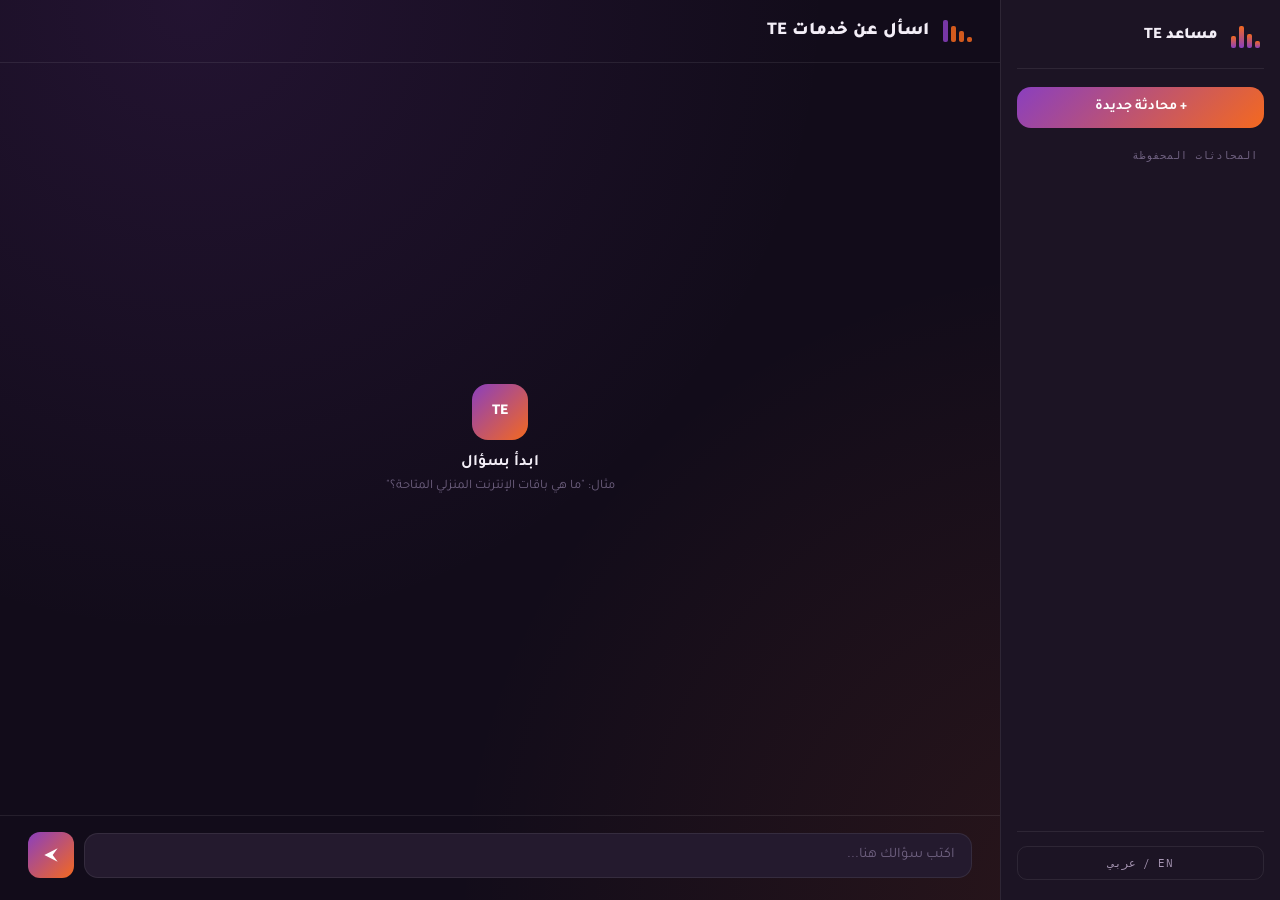
==== static/index.html @ 781058a5 "Initial commit" ====
<!DOCTYPE html>
<html lang="ar" dir="rtl">
<head>
<meta charset="UTF-8">
<meta name="viewport" content="width=device-width, initial-scale=1.0">
<title>مساعد TE.eg الذكي</title>
<link rel="preconnect" href="https://fonts.googleapis.com">
<link href="https://fonts.googleapis.com/css2?family=Tajawal:wght@400;500;700;900&family=IBM+Plex+Mono:wght@400;500&display=swap" rel="stylesheet">
<link rel="stylesheet" href="/static/style.css">
</head>
<body>

<div class="app">

  <aside class="sidebar" id="sidebar">
    <div class="brand">
      <div class="brand-mark" aria-hidden="true">
        <span></span><span></span><span></span><span></span>
      </div>
      <div class="brand-text">
        <strong>مساعد TE</strong>
      </div>
    </div>

    <button class="new-chat-btn" id="newChatBtn">
      <span>+ محادثة جديدة</span>
    </button>

    <div class="sessions-label">المحادثات المحفوظة</div>
    <div class="sessions-list" id="sessionsList">
      <!-- session items injected here -->
    </div>

    <div class="sidebar-footer">
      <button class="lang-toggle" id="langToggle" title="Switch language / تبديل اللغة">EN / عربي</button>
    </div>
  </aside>

  <main class="chat-pane">

    <header class="chat-header">
      <div class="signal-bars" aria-hidden="true">
        <i></i><i></i><i></i><i></i>
      </div>
      <div class="header-text">
        <h1 id="headerTitle">اسأل عن خدمات TE</h1>
      </div>
    </header>

    <div class="messages" id="messages">
      <div class="empty-state" id="emptyState">
        <div class="empty-mark">TE</div>
        <h2 id="emptyTitle">ابدأ بسؤال</h2>
        <p id="emptySub">مثال: "ما هي باقات الإنترنت المنزلي المتاحة؟"</p>
      </div>
    </div>

    <form class="composer" id="composerForm">
      <textarea id="messageInput" rows="1" placeholder="اكتب سؤالك هنا..." autocomplete="off"></textarea>
      <button type="submit" id="sendBtn" aria-label="إرسال">
        <svg viewBox="0 0 24 24" width="20" height="20"><path d="M4 12l16-8-6 8 6 8-16-8z" fill="currentColor"/></svg>
      </button>
    </form>

  </main>

</div>

<script src="/static/script.js"></script>
</body>
</html>
---- static/style.css ----
:root {
  --bg: #120C1A;
  --surface: #1C1424;
  --surface-2: #241A2E;
  --border: rgba(255,255,255,0.08);
  --purple: #8A3FBF;
  --purple-dim: #5A2C7A;
  --orange: #F4691F;
  --orange-dim: #C8511A;
  --text: #F3EEF7;
  --text-muted: #A796B3;
  --text-faint: #6F6180;
  --radius: 14px;
  --font-display: 'Tajawal', sans-serif;
  --font-mono: 'IBM Plex Mono', monospace;
}

* { box-sizing: border-box; }

html, body {
  height: 100%;
  margin: 0;
  background: var(--bg);
  color: var(--text);
  font-family: var(--font-display);
}

body {
  background-image:
    radial-gradient(circle at 15% 0%, rgba(138,63,191,0.14), transparent 45%),
    radial-gradient(circle at 85% 100%, rgba(244,105,31,0.10), transparent 45%);
}

.app {
  display: flex;
  height: 100vh;
  overflow: hidden;
}

/* ---------- Sidebar ---------- */
.sidebar {
  width: 280px;
  flex-shrink: 0;
  background: var(--surface);
  border-inline-end: 1px solid var(--border);
  display: flex;
  flex-direction: column;
  padding: 20px 16px;
}

.brand {
  display: flex;
  align-items: center;
  gap: 12px;
  padding: 4px 4px 20px;
  border-bottom: 1px solid var(--border);
  margin-bottom: 18px;
}

.brand-mark {
  display: flex;
  align-items: flex-end;
  gap: 3px;
  width: 30px;
  height: 24px;
}
.brand-mark span {
  display: block;
  width: 5px;
  background: linear-gradient(180deg, var(--orange), var(--purple));
  border-radius: 2px;
  animation: pulse 2.2s ease-in-out infinite;
}
.brand-mark span:nth-child(1) { height: 30%; animation-delay: 0s; }
.brand-mark span:nth-child(2) { height: 60%; animation-delay: .2s; }
.brand-mark span:nth-child(3) { height: 90%; animation-delay: .4s; }
.brand-mark span:nth-child(4) { height: 50%; animation-delay: .6s; }
@keyframes pulse {
  0%, 100% { opacity: .5; transform: scaleY(0.85); }
  50% { opacity: 1; transform: scaleY(1); }
}

.brand-text { display: flex; flex-direction: column; line-height: 1.3; }
.brand-text strong { font-size: 16px; font-weight: 900; }
.brand-text small { font-family: var(--font-mono); font-size: 10.5px; color: var(--text-faint); letter-spacing: .03em; }

.new-chat-btn {
  background: linear-gradient(135deg, var(--purple), var(--orange));
  color: #fff;
  border: none;
  border-radius: var(--radius);
  padding: 12px 14px;
  font-family: var(--font-display);
  font-weight: 700;
  font-size: 14px;
  cursor: pointer;
  transition: filter .15s, transform .15s;
}
.new-chat-btn:hover { filter: brightness(1.1); transform: translateY(-1px); }
.new-chat-btn:active { transform: translateY(0); }

.sessions-label {
  font-family: var(--font-mono);
  font-size: 10.5px;
  letter-spacing: .06em;
  color: var(--text-faint);
  margin: 20px 6px 8px;
}

.sessions-list {
  flex: 1;
  overflow-y: auto;
  display: flex;
  flex-direction: column;
  gap: 4px;
}

.session-item {
  padding: 10px 12px;
  border-radius: 10px;
  font-size: 13px;
  color: var(--text-muted);
  cursor: pointer;
  border: 1px solid transparent;
  display: flex;
  align-items: center;
  justify-content: space-between;
  gap: 6px;
}
.session-label {
  overflow: hidden;
  text-overflow: ellipsis;
  white-space: nowrap;
  flex: 1;
  min-width: 0;
}
.session-item:hover { background: var(--surface-2); color: var(--text); }
.session-item.active {
  background: var(--surface-2);
  border-color: var(--purple-dim);
  color: var(--text);
}
.session-delete {
  flex-shrink: 0;
  width: 20px; height: 20px;
  border: none;
  background: transparent;
  color: var(--text-faint);
  border-radius: 6px;
  font-size: 15px;
  line-height: 1;
  cursor: pointer;
  display: flex;
  align-items: center;
  justify-content: center;
  opacity: 0;
  transition: opacity .12s, color .12s, background .12s;
}
.session-item:hover .session-delete { opacity: 1; }
.session-delete:hover { color: #fff; background: var(--orange-dim); }

.sidebar-footer {
  border-top: 1px solid var(--border);
  padding-top: 14px;
  margin-top: 10px;
}
.lang-toggle {
  width: 100%;
  background: transparent;
  color: var(--text-muted);
  border: 1px solid var(--border);
  border-radius: 10px;
  padding: 9px;
  font-family: var(--font-mono);
  font-size: 11px;
  letter-spacing: .04em;
  cursor: pointer;
}
.lang-toggle:hover { color: var(--text); border-color: var(--purple-dim); }

/* ---------- Chat pane ---------- */
.chat-pane {
  flex: 1;
  display: flex;
  flex-direction: column;
  min-width: 0;
}

.chat-header {
  display: flex;
  align-items: center;
  gap: 14px;
  padding: 20px 28px;
  border-bottom: 1px solid var(--border);
}

.signal-bars {
  display: flex;
  align-items: flex-end;
  gap: 3px;
  height: 22px;
}
.signal-bars i {
  display: block;
  width: 5px;
  background: var(--orange);
  border-radius: 2px;
  opacity: .85;
}
.signal-bars i:nth-child(1) { height: 25%; }
.signal-bars i:nth-child(2) { height: 50%; }
.signal-bars i:nth-child(3) { height: 75%; }
.signal-bars i:nth-child(4) { height: 100%; background: var(--purple); }

.header-text h1 { margin: 0; font-size: 18px; font-weight: 900; }
.header-text p { margin: 2px 0 0; font-size: 12.5px; color: var(--text-faint); }

.messages {
  flex: 1;
  overflow-y: auto;
  padding: 24px 28px;
  display: flex;
  flex-direction: column;
  gap: 18px;
}

.empty-state {
  margin: auto;
  text-align: center;
  color: var(--text-faint);
}
.empty-mark {
  width: 56px; height: 56px;
  margin: 0 auto 14px;
  border-radius: 16px;
  background: linear-gradient(135deg, var(--purple), var(--orange));
  display: flex; align-items: center; justify-content: center;
  font-weight: 900; font-size: 15px; color: #fff;
}
.empty-state h2 { color: var(--text); font-size: 16px; margin: 0 0 6px; }
.empty-state p { font-size: 13px; margin: 0; }

.msg {
  max-width: 72%;
  padding: 13px 16px;
  border-radius: var(--radius);
  font-size: 14.5px;
  line-height: 1.65;
  white-space: pre-wrap;
  word-wrap: break-word;
}
.msg.user {
  align-self: flex-start;
  background: linear-gradient(135deg, var(--orange-dim), var(--orange));
  color: #fff;
  border-end-end-radius: 4px;
}
.msg.assistant {
  align-self: flex-end;
  background: var(--surface-2);
  border: 1px solid var(--border);
  border-inline-start: 3px solid var(--purple);
  color: var(--text);
  border-end-start-radius: 4px;
}
.msg.thinking { color: var(--text-faint); font-style: italic; }

/* rendered markdown inside assistant bubbles */
.msg.assistant p { margin: 0 0 10px; }
.msg.assistant p:last-child { margin-bottom: 0; }
.msg.assistant ul, .msg.assistant ol {
  margin: 8px 0;
  padding-inline-start: 22px;
}
.msg.assistant li { margin-bottom: 4px; }
.msg.assistant strong { color: var(--orange); font-weight: 700; }
.msg.assistant code {
  background: var(--surface);
  border: 1px solid var(--border);
  border-radius: 4px;
  padding: 1px 5px;
  font-family: var(--font-mono);
  font-size: 0.9em;
}
.msg.assistant a { color: var(--purple); text-decoration: underline; }
.msg.assistant a:hover { color: var(--orange); }

.sources {
  align-self: flex-end;
  max-width: 72%;
  display: flex;
  flex-wrap: wrap;
  gap: 6px;
  margin-top: -10px;
}
.source-chip {
  font-family: var(--font-mono);
  font-size: 10.5px;
  color: var(--text-faint);
  background: var(--surface);
  border: 1px solid var(--border);
  border-radius: 20px;
  padding: 4px 10px;
  text-decoration: none;
  max-width: 220px;
  overflow: hidden;
  text-overflow: ellipsis;
  white-space: nowrap;
}
.source-chip:hover { color: var(--orange); border-color: var(--orange-dim); }

.composer {
  display: flex;
  align-items: flex-end;
  gap: 10px;
  padding: 16px 28px 22px;
  border-top: 1px solid var(--border);
}
.composer textarea {
  flex: 1;
  resize: none;
  max-height: 140px;
  background: var(--surface-2);
  border: 1px solid var(--border);
  border-radius: var(--radius);
  color: var(--text);
  font-family: var(--font-display);
  font-size: 14.5px;
  padding: 13px 16px;
  outline: none;
}
.composer textarea:focus { border-color: var(--purple-dim); }
.composer textarea::placeholder { color: var(--text-faint); }

.composer button {
  width: 46px; height: 46px;
  flex-shrink: 0;
  border: none;
  border-radius: 12px;
  background: linear-gradient(135deg, var(--purple), var(--orange));
  color: #fff;
  cursor: pointer;
  display: flex; align-items: center; justify-content: center;
  transition: transform .15s, filter .15s;
}
.composer button:hover { filter: brightness(1.1); transform: translateY(-1px); }
.composer button:disabled { opacity: .5; cursor: default; transform: none; }

/* ---------- LTR mode ---------- */
body.ltr { direction: ltr; }
body.ltr .sidebar { border-inline-end: 1px solid var(--border); }

/* ---------- Scrollbars ---------- */
.messages::-webkit-scrollbar, .sessions-list::-webkit-scrollbar { width: 6px; }
.messages::-webkit-scrollbar-thumb, .sessions-list::-webkit-scrollbar-thumb {
  background: var(--surface-2); border-radius: 3px;
}

/* ---------- Responsive ---------- */
@media (max-width: 820px) {
  .sidebar { position: fixed; inset-inline-start: 0; top: 0; bottom: 0; z-index: 20;
    transform: translateX(-100%); transition: transform .2s; }
  body.ltr .sidebar { transform: translateX(-100%); }
  .sidebar.open { transform: translateX(0); }
  .msg, .sources { max-width: 88%; }
  .chat-header { padding: 16px; }
  .messages, .composer { padding-inline: 16px; }
}

/* ---------- Reduced motion ---------- */
@media (prefers-reduced-motion: reduce) {
  .brand-mark span { animation: none; }
}

/* ---------- Focus visibility ---------- */
button:focus-visible, textarea:focus-visible, .session-item:focus-visible {
  outline: 2px solid var(--orange);
  outline-offset: 2px;
}
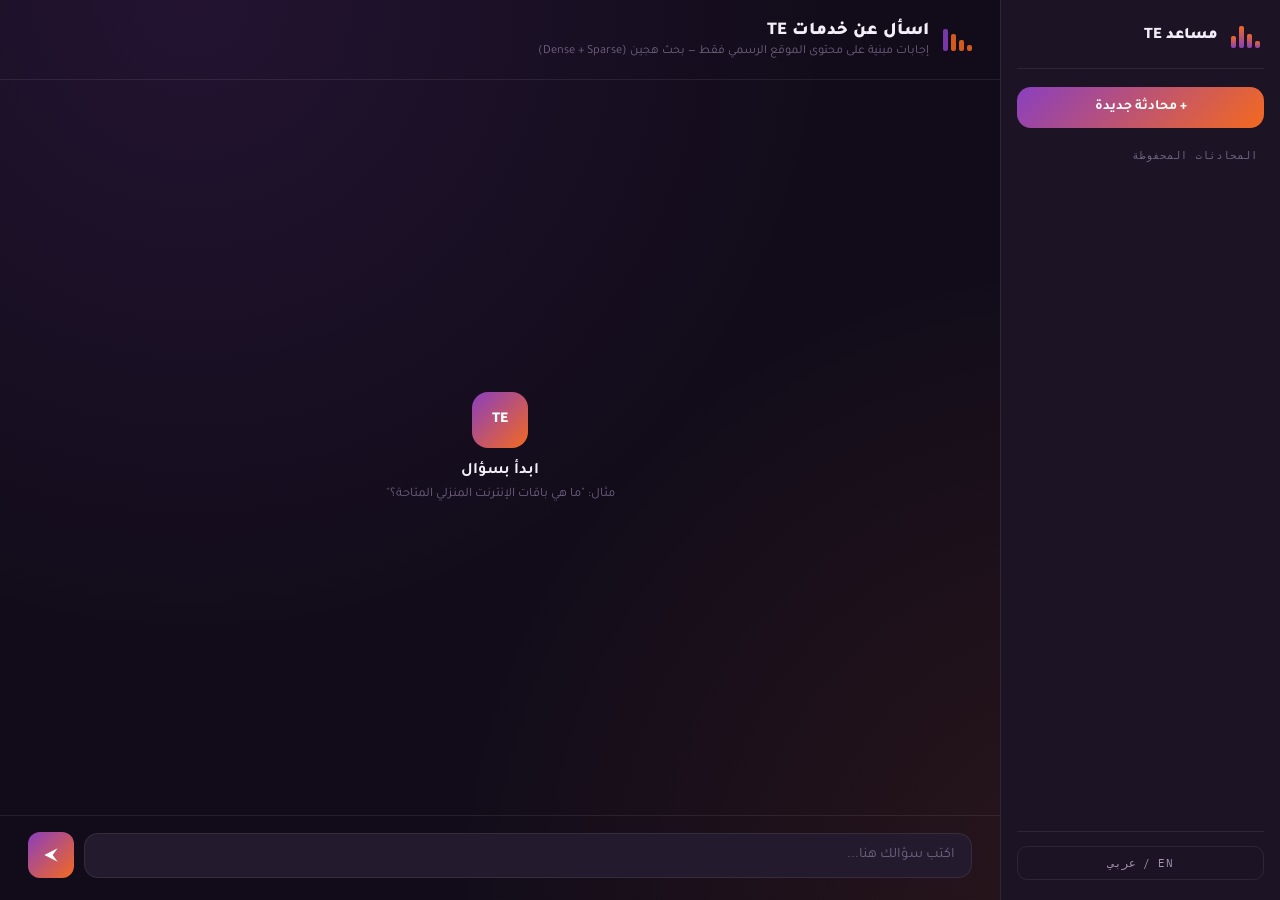
==== commit 1638bbff: "Update stylesheet and script paths in index.html" ====
--- a/static/index.html
+++ b/static/index.html
@@ -6,7 +6,7 @@
 <title>مساعد TE.eg الذكي</title>
 <link rel="preconnect" href="https://fonts.googleapis.com">
 <link href="https://fonts.googleapis.com/css2?family=Tajawal:wght@400;500;700;900&family=IBM+Plex+Mono:wght@400;500&display=swap" rel="stylesheet">
-<link rel="stylesheet" href="/static/style.css">
+<link rel="stylesheet" href="style.css">
 </head>
 <body>
 
@@ -44,6 +44,7 @@
       </div>
       <div class="header-text">
         <h1 id="headerTitle">اسأل عن خدمات TE</h1>
+        <p id="headerSub">إجابات مبنية على محتوى الموقع الرسمي فقط — بحث هجين (Dense + Sparse)</p>
       </div>
     </header>
 
@@ -66,6 +67,6 @@
 
 </div>
 
-<script src="/static/script.js"></script>
+<script src="script.js"></script>
 </body>
 </html>
